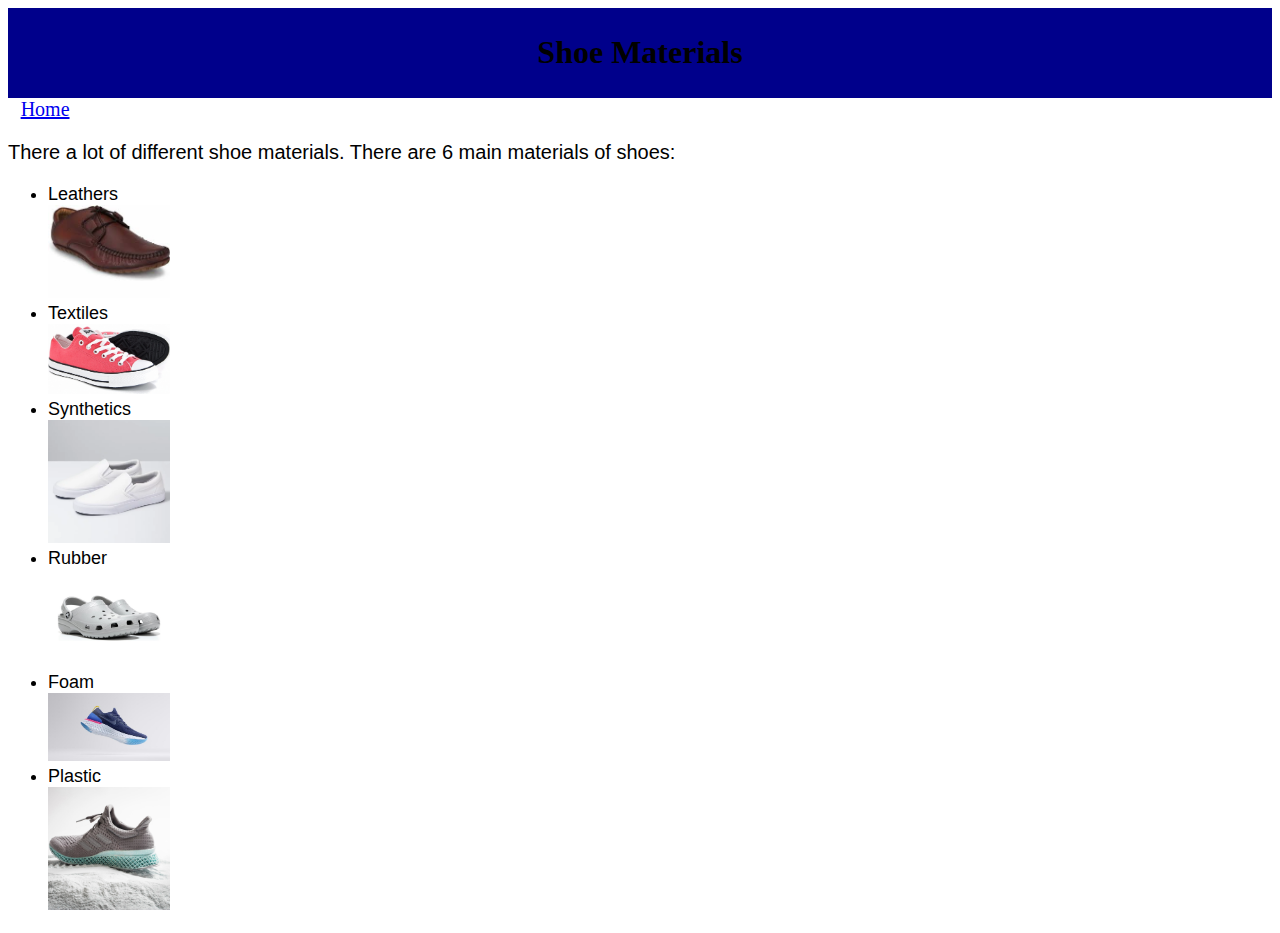
==== materials.html @ 60822db5 "Added materials.html and images" ====
<!DOCTYPE html>
<html>
  <head>
    <title>materials</title>
    <link rel="stylesheet" href="style.css">
  </head>
  <body>
    <div class="titletop">
      <h1>Shoe Materials<h1>
    </div>
    <a class="navbar" href="index.html">Home</a>
      <p class="info">There a lot of different shoe materials. There are 6 main materials of shoes:</p>
      <ul>
        <li>Leathers</li>
        <img class="img" src="leather.jpeg">
        <li>Textiles</li>
        <img class="img" src="textiles.jpg">
        <li>Synthetics</li>
        <img class="img" src="synthetic.jpeg">
        <li>Rubber</li>
        <img class="img" src="rubber.jpg">
        <li>Foam</li>
        <img class="img" src="foam.jpg">
        <li>Plastic</li>
        <img class="img" src="plastic.jpg">
      </ul>
  </body>
</html>
---- style.css ----
.titletop {
text-align: center;
background-color: darkblue;
padding: 5px;
}
.info {
text-align: left;
font-family: sans-serif;
font-size: 20px;
}
ul {
font-size: 18px;
font-family: sans-serif;
}
#AJ1 {
width: 40%;
}
.navbar {
font-size: 20px;
padding: 0.5%;
margin: 0.5%;
}
.img {
width: 10%;
}
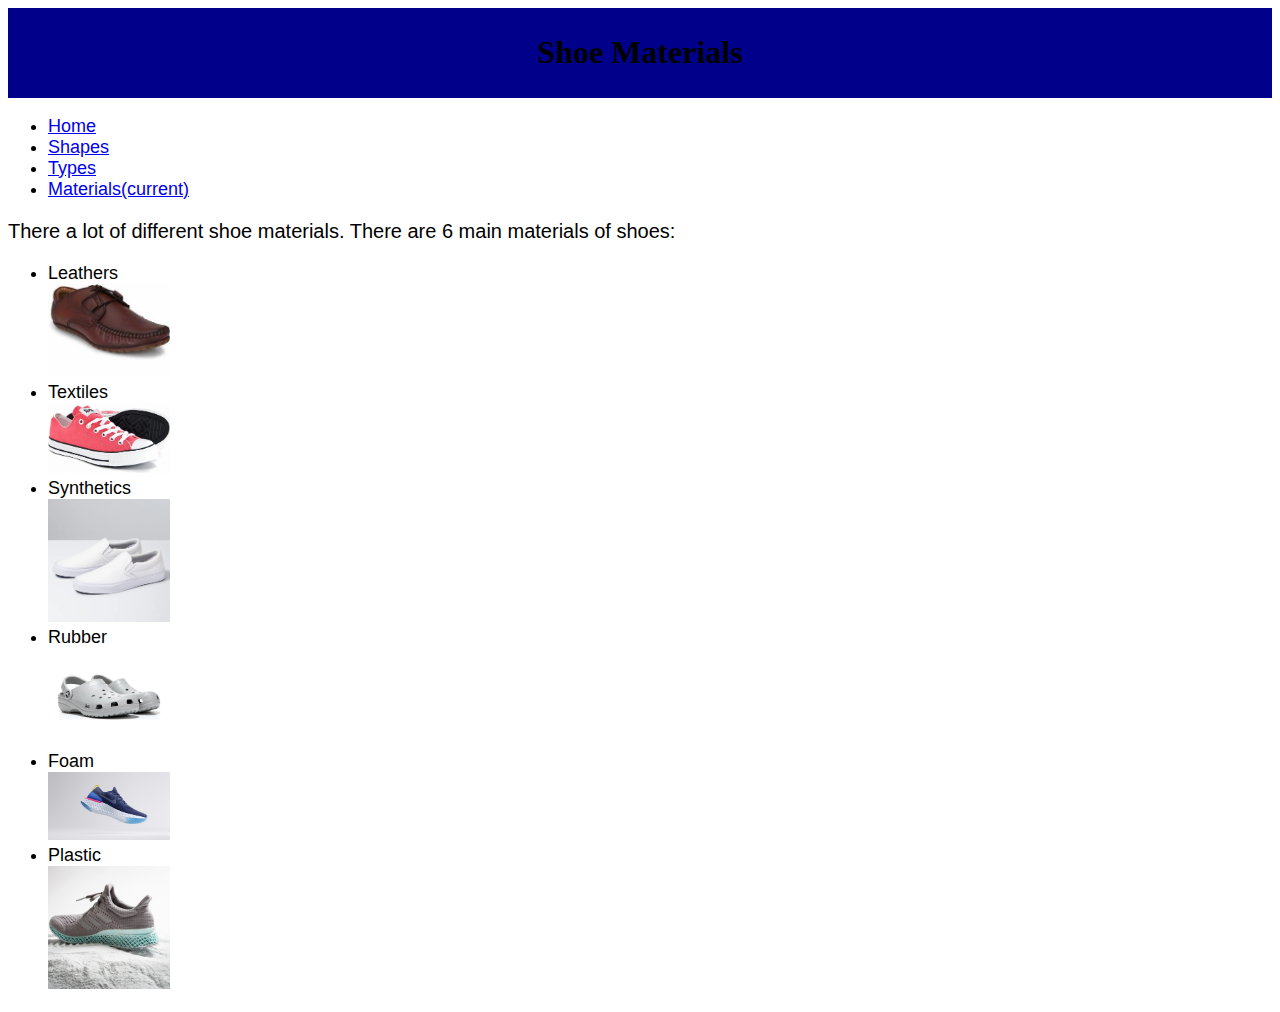
==== commit 74c4a7ad: "Added bootstrap navbar" ====
--- a/materials.html
+++ b/materials.html
@@ -1,14 +1,31 @@
 <!DOCTYPE html>
 <html>
   <head>
-    <title>materials</title>
+    <title>Materials</title>
     <link rel="stylesheet" href="style.css">
+    <link rel="stylesheet" href="https://stackpath.bootstrapcdn.com/bootstrap/4.5.0/css/bootstrap.min.css" integrity="sha384-9aIt2nRpC12Uk9gS9baDl411NQApFmC26EwAOH8WgZl5MYYxFfc+NcPb1dKGj7Sk" crossorigin="anonymous">
+    <script src="https://stackpath.bootstrapcdn.com/bootstrap/4.5.0/js/bootstrap.min.js" integrity="sha384-OgVRvuATP1z7JjHLkuOU7Xw704+h835Lr+6QL9UvYjZE3Ipu6Tp75j7Bh/kR0JKI" crossorigin="anonymous"></script>
   </head>
   <body>
     <div class="titletop">
       <h1>Shoe Materials<h1>
     </div>
-    <a class="navbar" href="index.html">Home</a>
+    <nav class="navbar navbar-expand-lg navbar-dark bg-primary" style="margin:0px; margin-bottom:1%;">
+      <div class="collapse navbar-collapse" id="navbarNavDropdown">
+        <ul class="navbar-nav">
+          <li class="nav-item active">
+            <a class="nav-link" href="index.html">Home</a>
+            <li class="nav-item active">
+              <a class="nav-link" href="shapes.html">Shapes</a>
+            </li>
+            <li class="nav-item active">
+              <a class="nav-link" href="types.html">Types</a>
+              <li class="nav-item active">
+                <a class="nav-link" href="materials.html">Materials<span class="sr-only">(current)</span></a>
+              </li>
+            </ul>
+          </div>
+      </nav>
       <p class="info">There a lot of different shoe materials. There are 6 main materials of shoes:</p>
       <ul>
         <li>Leathers</li>
--- a/style.css
+++ b/style.css
@@ -2,6 +2,9 @@
 text-align: center;
 background-color: darkblue;
 padding: 5px;
+}
+h1 {
+  color: black;
 }
 .info {
 text-align: left;
@@ -15,11 +18,14 @@
 #AJ1 {
 width: 40%;
 }
-.navbar {
-font-size: 20px;
-padding: 0.5%;
-margin: 0.5%;
-}
 .img {
 width: 10%;
 }
+table{
+  border: 2px solid black;
+  text-align: center;
+  margin: 2%;
+}
+th, td {
+  border: 1px solid black;
+}
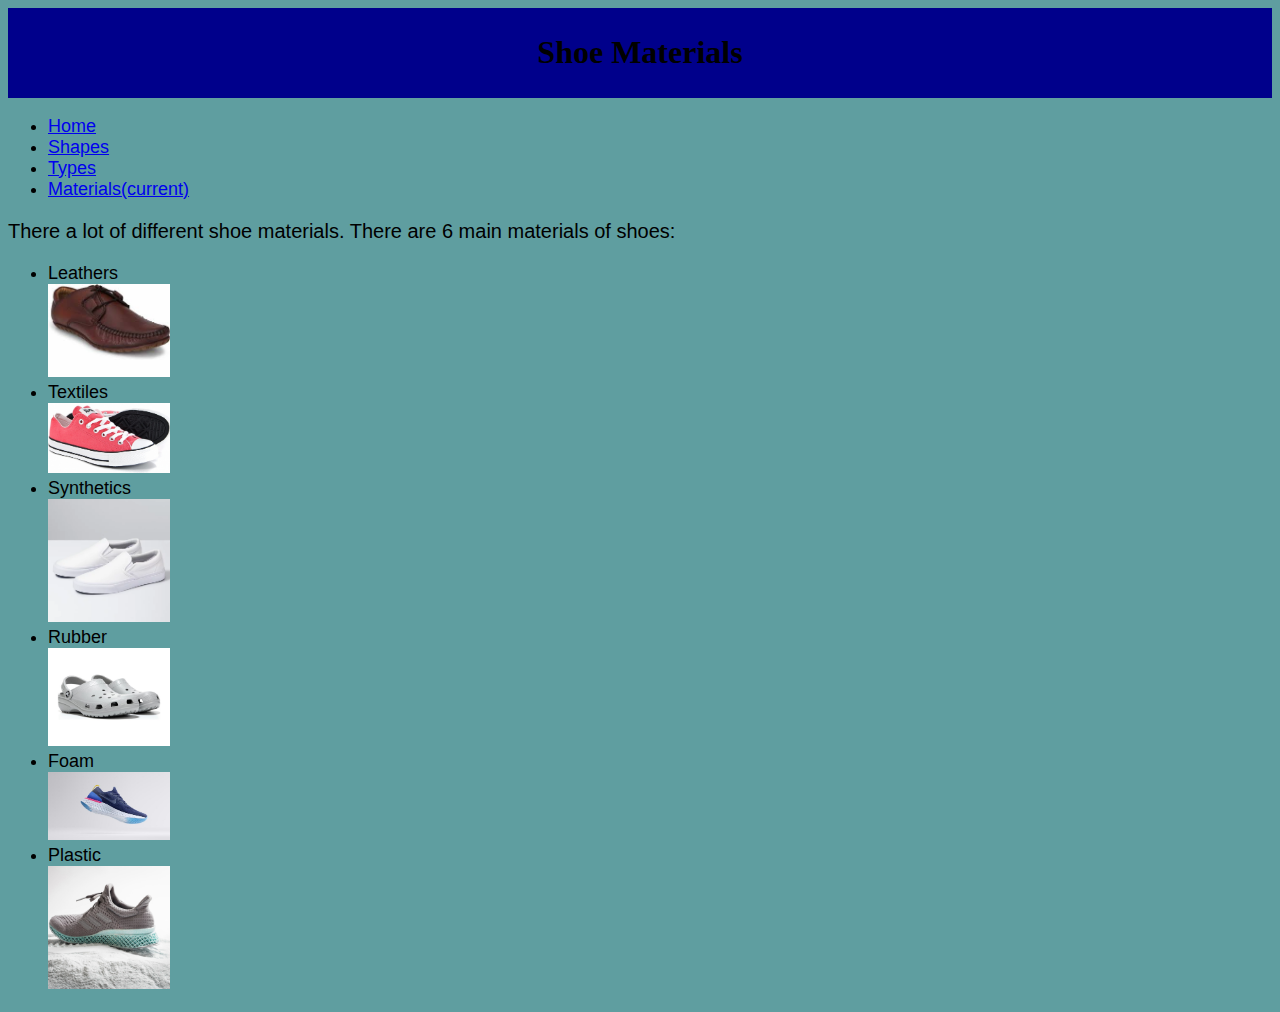
==== commit 23a52489: "Updated Bootstrap Sources" ====
--- a/materials.html
+++ b/materials.html
@@ -4,7 +4,6 @@
     <title>Materials</title>
     <link rel="stylesheet" href="style.css">
     <link rel="stylesheet" href="https://stackpath.bootstrapcdn.com/bootstrap/4.5.0/css/bootstrap.min.css" integrity="sha384-9aIt2nRpC12Uk9gS9baDl411NQApFmC26EwAOH8WgZl5MYYxFfc+NcPb1dKGj7Sk" crossorigin="anonymous">
-    <script src="https://stackpath.bootstrapcdn.com/bootstrap/4.5.0/js/bootstrap.min.js" integrity="sha384-OgVRvuATP1z7JjHLkuOU7Xw704+h835Lr+6QL9UvYjZE3Ipu6Tp75j7Bh/kR0JKI" crossorigin="anonymous"></script>
   </head>
   <body>
     <div class="titletop">
--- a/style.css
+++ b/style.css
@@ -1,31 +1,60 @@
+@media (min-width: 1000px) {
+  body {
+    background-color: cadetblue;
+  }
+}
+@media (max-width: 999px) {
+  body {
+    background-color: grey;
+  }
+}
 .titletop {
-text-align: center;
-background-color: darkblue;
-padding: 5px;
+  background-color: darkblue;
+  padding: 5px;
 }
-h1 {
+.titletop h1 {
+  text-align: center;
   color: black;
 }
+
+.info-basic, .col-info, .info {
+  font-family: sans-serif;
+  font-size: 20px;
+}
+
 .info {
-text-align: left;
-font-family: sans-serif;
-font-size: 20px;
+  text-align: left;
 }
+
+.col-info {
+  text-align: center;
+}
+
 ul {
-font-size: 18px;
-font-family: sans-serif;
+  font-size: 18px;
+  font-family: sans-serif;
 }
+
 #AJ1 {
-width: 40%;
+  width: 40%;
 }
+
 .img {
-width: 10%;
+  width: 10%;
 }
-table{
+
+table {
   border: 2px solid black;
   text-align: center;
   margin: 2%;
 }
+
 th, td {
   border: 1px solid black;
 }
+
+.col-sm {
+  text-align: center;
+}
+
+/*# sourceMappingURL=style.css.map */
